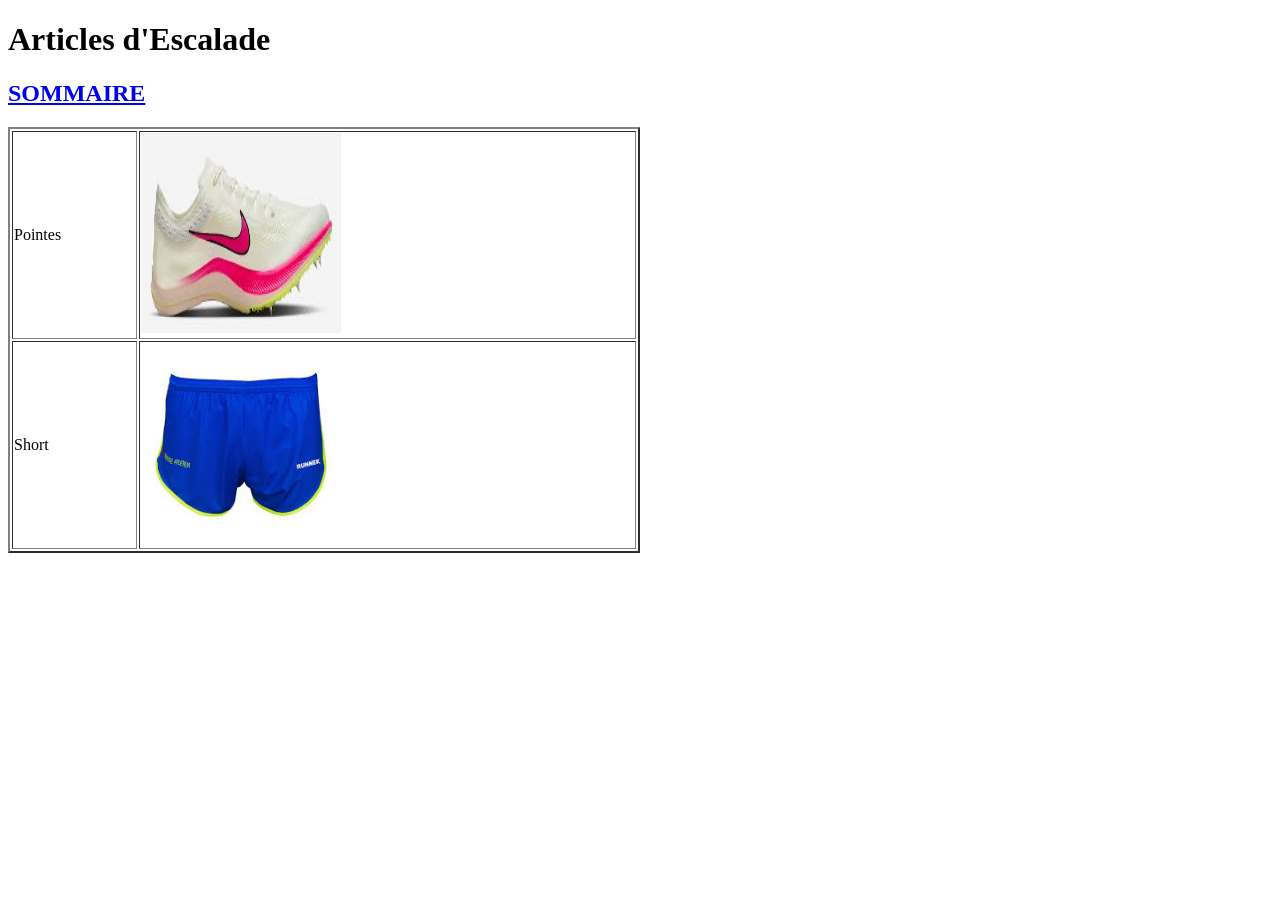
==== athle.html @ 1f1548bc "Add files via upload" ====
<!DOCTYPE html>
<html>
<head>
	<meta charset="utf-8">
	<meta name="viewport" content="width=device-width, initial-scale=1">
	<title> ATHLE </title>
</head>
<body><h1> Articles d'Escalade </h1>
	<table border="2" width="50%">
		<tr> <td> Pointes </td> <td> <img src="pointe.jfif" width="200" height="200"> </td> </tr>
		<tr> <td> Short </td> <td> <img src="short.jfif" width="200" height="200"> </td> </tr>

</body><h2>
	<a href="index.html"> SOMMAIRE </a>
</html>
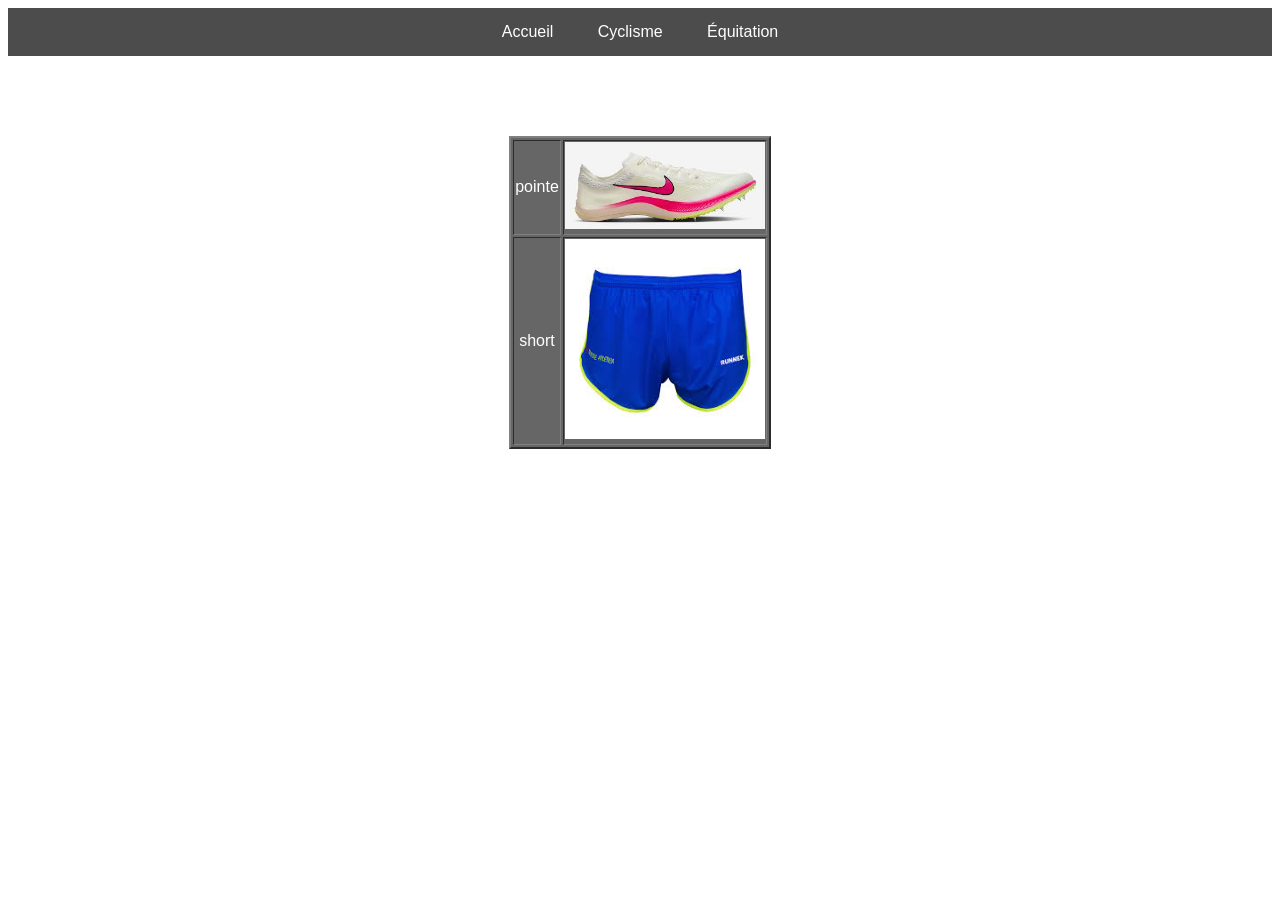
==== commit df778bbe: "Add files via upload" ====
--- a/athle.html
+++ b/athle.html
@@ -1,15 +1,50 @@
 <!DOCTYPE html>
 <html>
 <head>
-	<meta charset="utf-8">
-	<meta name="viewport" content="width=device-width, initial-scale=1">
-	<title> ATHLE </title>
+<meta charset="utf-8">
+<title>Athlétisme</title>
+
+<style>
+body {
+    font-family: Arial;
+    text-align: center;
+    background: url("https://images.unsplash.com/photo-1508609349937-5ec4ae374ebf") no-repeat center/cover;
+    color: white;
+}
+
+nav {
+    background: rgba(0,0,0,0.7);
+    padding: 15px;
+}
+
+nav a {
+    color: white;
+    margin: 10px;
+    text-decoration: none;
+    padding: 10px;
+}
+
+table {
+    margin: auto;
+    background: rgba(0,0,0,0.6);
+}
+</style>
 </head>
-<body><h1> Articles d'Escalade </h1>
-	<table border="2" width="50%">
-		<tr> <td> Pointes </td> <td> <img src="pointe.jfif" width="200" height="200"> </td> </tr>
-		<tr> <td> Short </td> <td> <img src="short.jfif" width="200" height="200"> </td> </tr>
 
-</body><h2>
-	<a href="index.html"> SOMMAIRE </a>
+<body>
+
+<nav>
+    <a href="index.html">Accueil</a>
+    <a href="cyclisme.html">Cyclisme</a>
+    <a href="equitation.html">Équitation</a>
+</nav>
+
+<h1>Articles d'Athlétisme</h1>
+
+<table border="2">
+<tr><td>pointe</td><td><img src="pointe.jfif" width="200"></td></tr>
+<tr><td>short</td><td><img src="short.jfif" width="200"></td></tr>
+</table>
+
+</body>
 </html>
